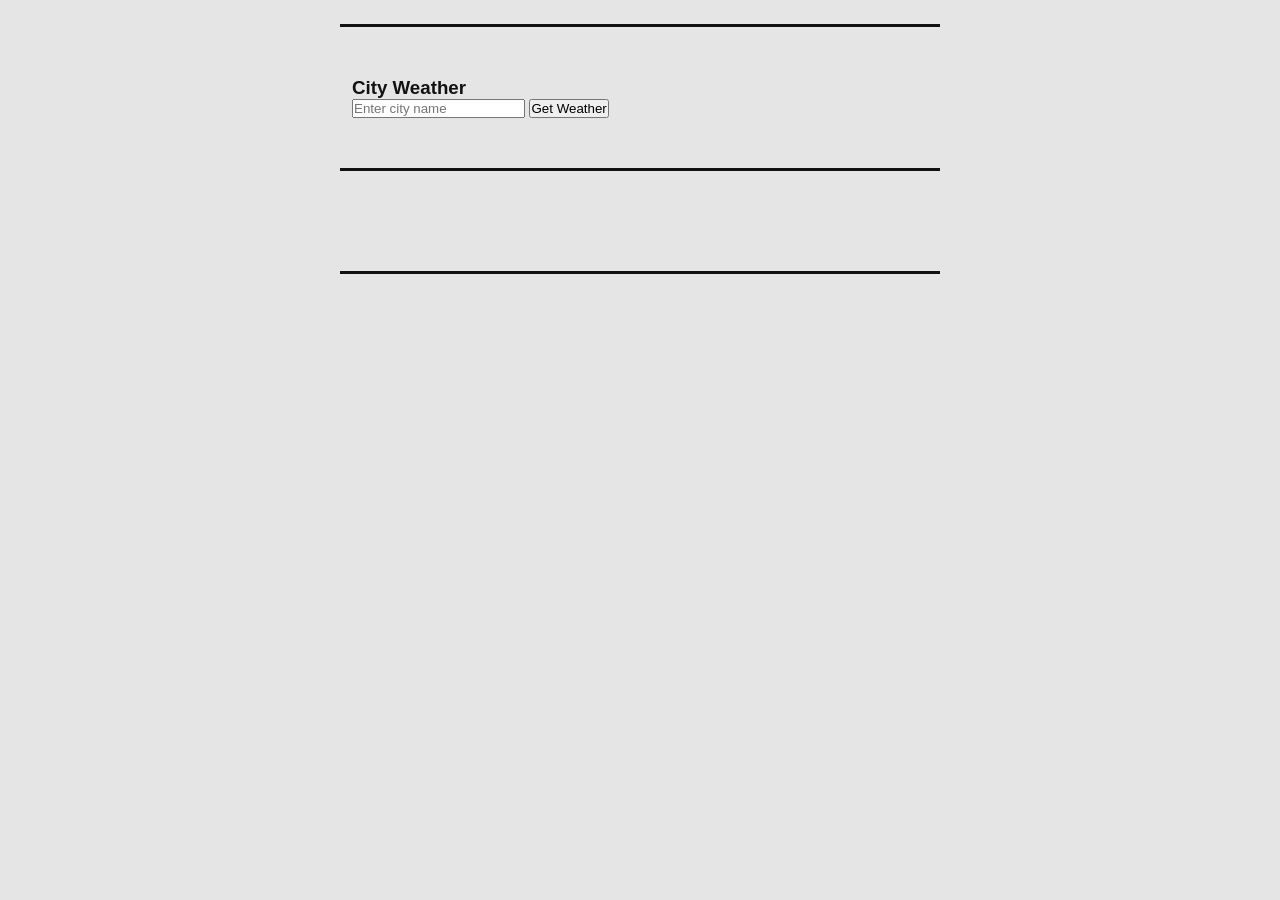
==== 00-warmup/index.html @ 35402374 "initial commit" ====
<!doctype html>
<html lang="en">
  <head>
    <title>Lab05 - Warmup</title>
    <link rel="stylesheet" href="styles.css" />
    <script src="main.js" defer></script>
  </head>
  <body>
    <section>
      <h3>City Weather</h3>
      <input type="text" id="city-name" placeholder="Enter city name">
      <button id="get-weather">Get Weather</button>
    </section>
    <section>
      <!-- TODO: PLOT RESULTS -->
    </section>
  </body>
</html>
---- 00-warmup/styles.css ----
* {
  box-sizing: border-box;
  margin: 0;
  padding: 0;
}

body {
  font-family: Arial, sans-serif;
  background-color: #e5e5e5;
  color: #111;
  padding: 24px 40px;
}

section {
  width: 80%;
  max-width: 600px;
  margin: 0 auto;
  padding: 50px 12px;
  border-top: 3px #111 solid;
}

section:last-of-type {
  border-bottom: 3px #111 solid;
}
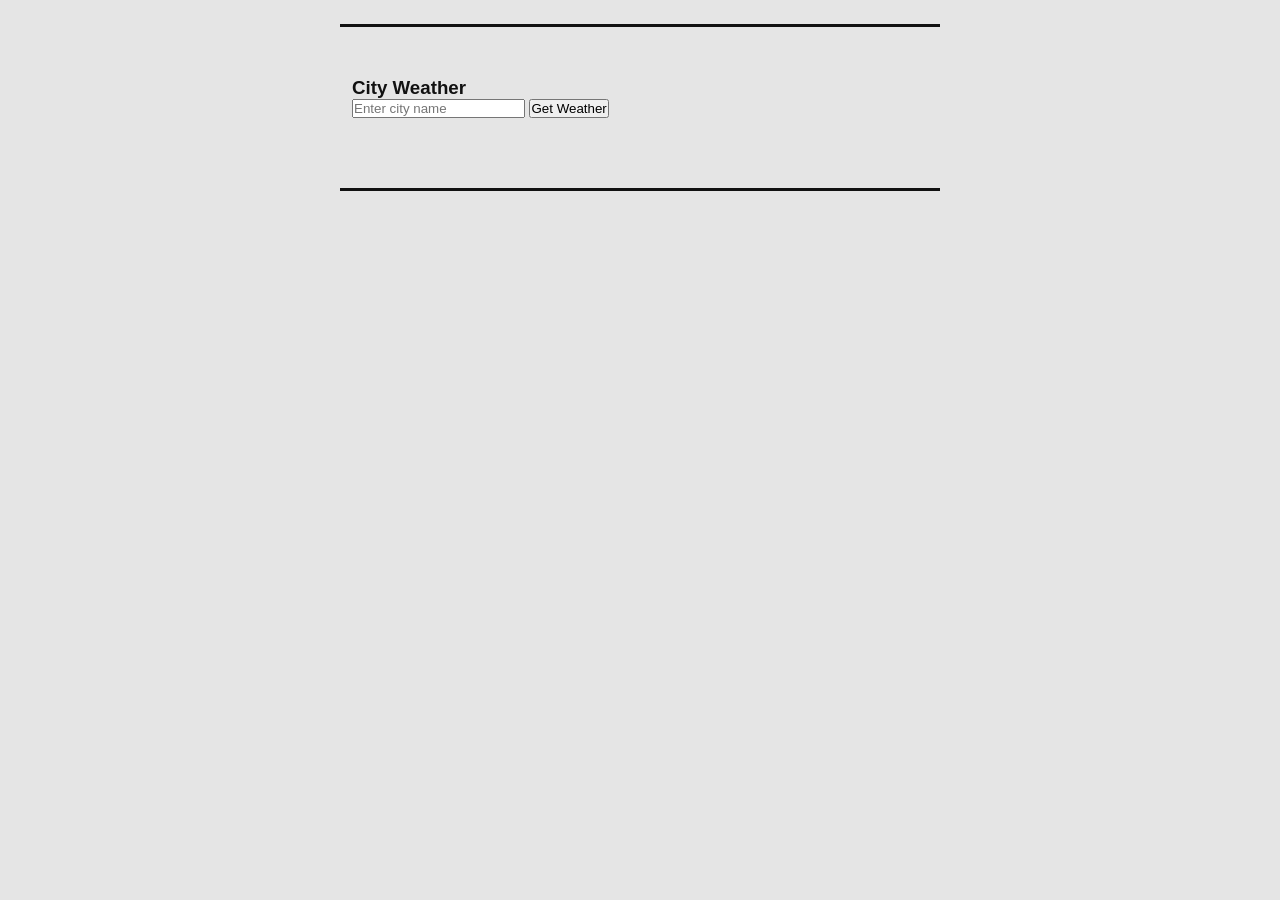
==== commit 24ae5c21: "warmup done" ====
--- a/00-warmup/index.html
+++ b/00-warmup/index.html
@@ -3,6 +3,7 @@
   <head>
     <title>Lab05 - Warmup</title>
     <link rel="stylesheet" href="styles.css" />
+    <script src="https://d3js.org/d3.v7.min.js"></script>
     <script src="main.js" defer></script>
   </head>
   <body>
@@ -10,9 +11,10 @@
       <h3>City Weather</h3>
       <input type="text" id="city-name" placeholder="Enter city name">
       <button id="get-weather">Get Weather</button>
-    </section>
-    <section>
-      <!-- TODO: PLOT RESULTS -->
+
+      <svg class="svg-plot" id="weather-svg" height="0">
+        <!-- TODO: PLOT RESULTS HERE -->
+      </svg>
     </section>
   </body>
 </html>
--- a/00-warmup/styles.css
+++ b/00-warmup/styles.css
@@ -22,3 +22,9 @@
 section:last-of-type {
   border-bottom: 3px #111 solid;
 }
+
+.svg-plot {
+  display: block;
+  width: 100%;
+  margin: 20px 0 0;
+}
